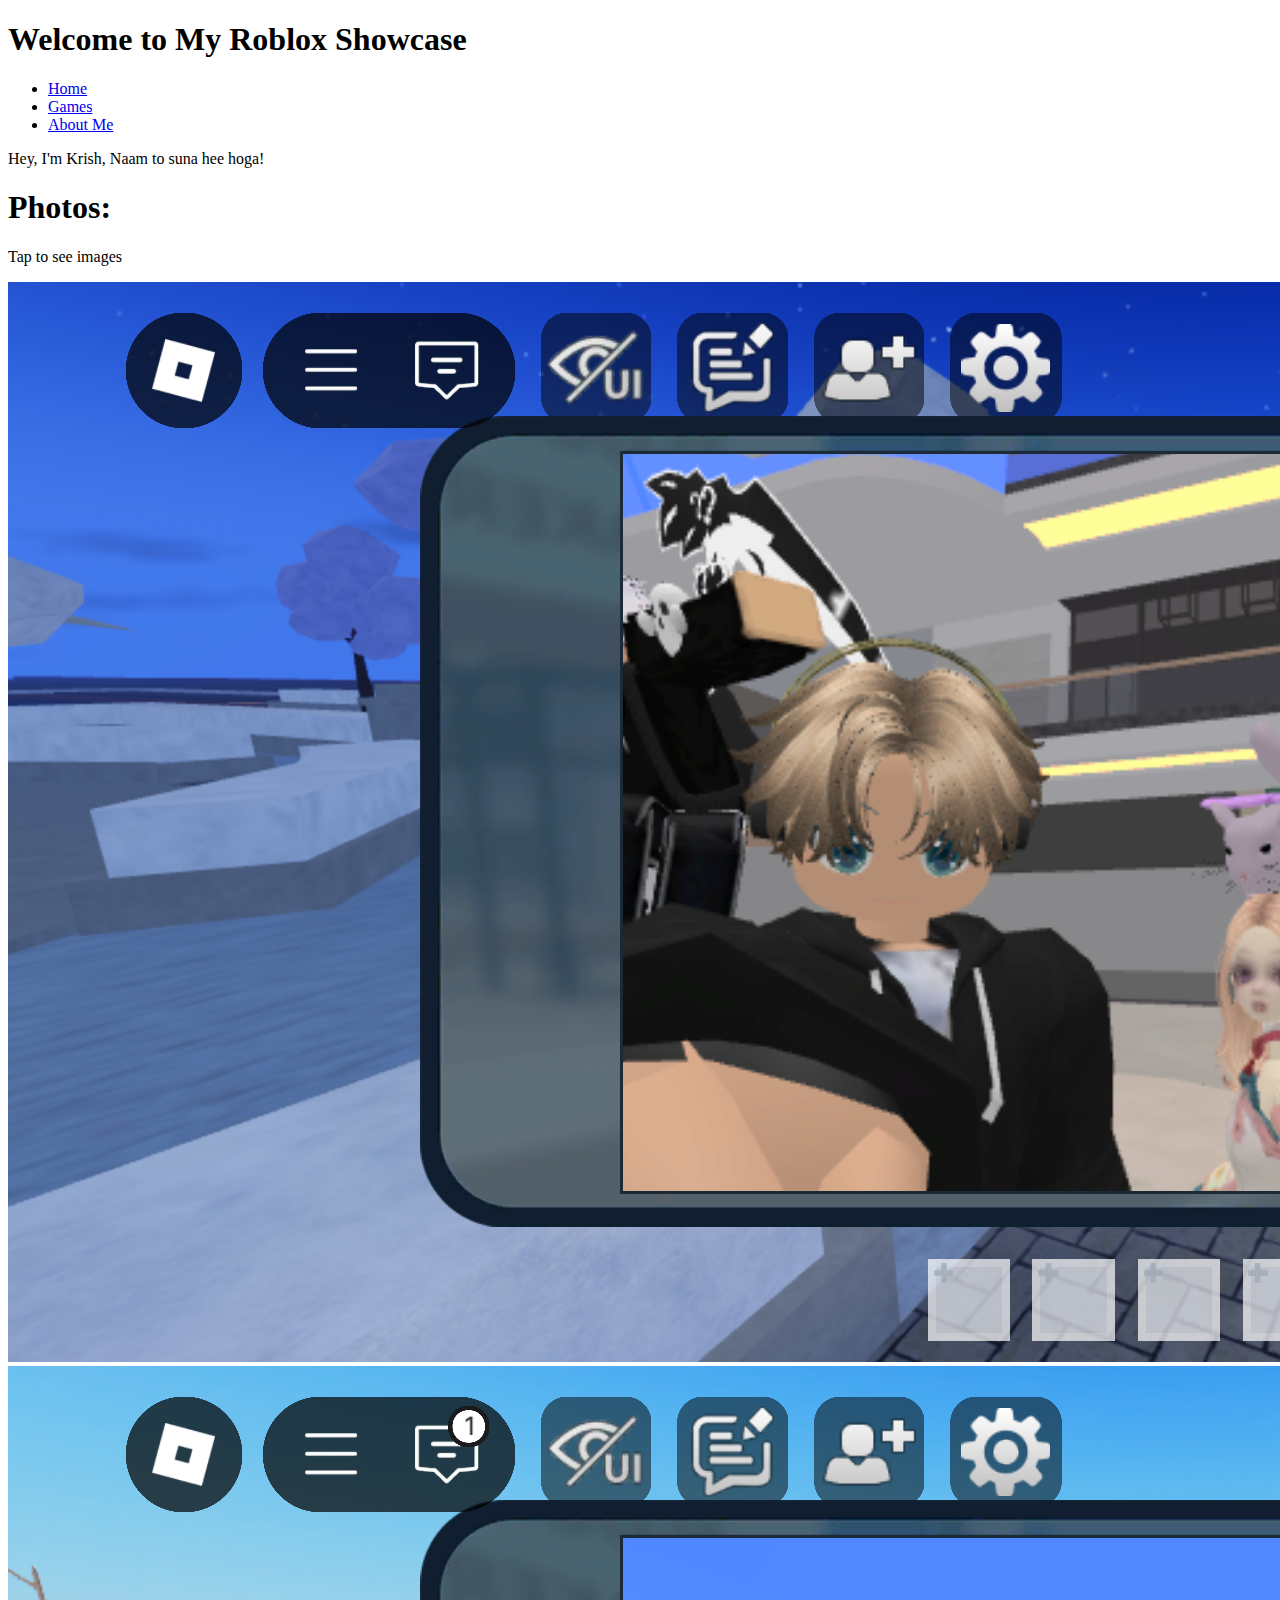
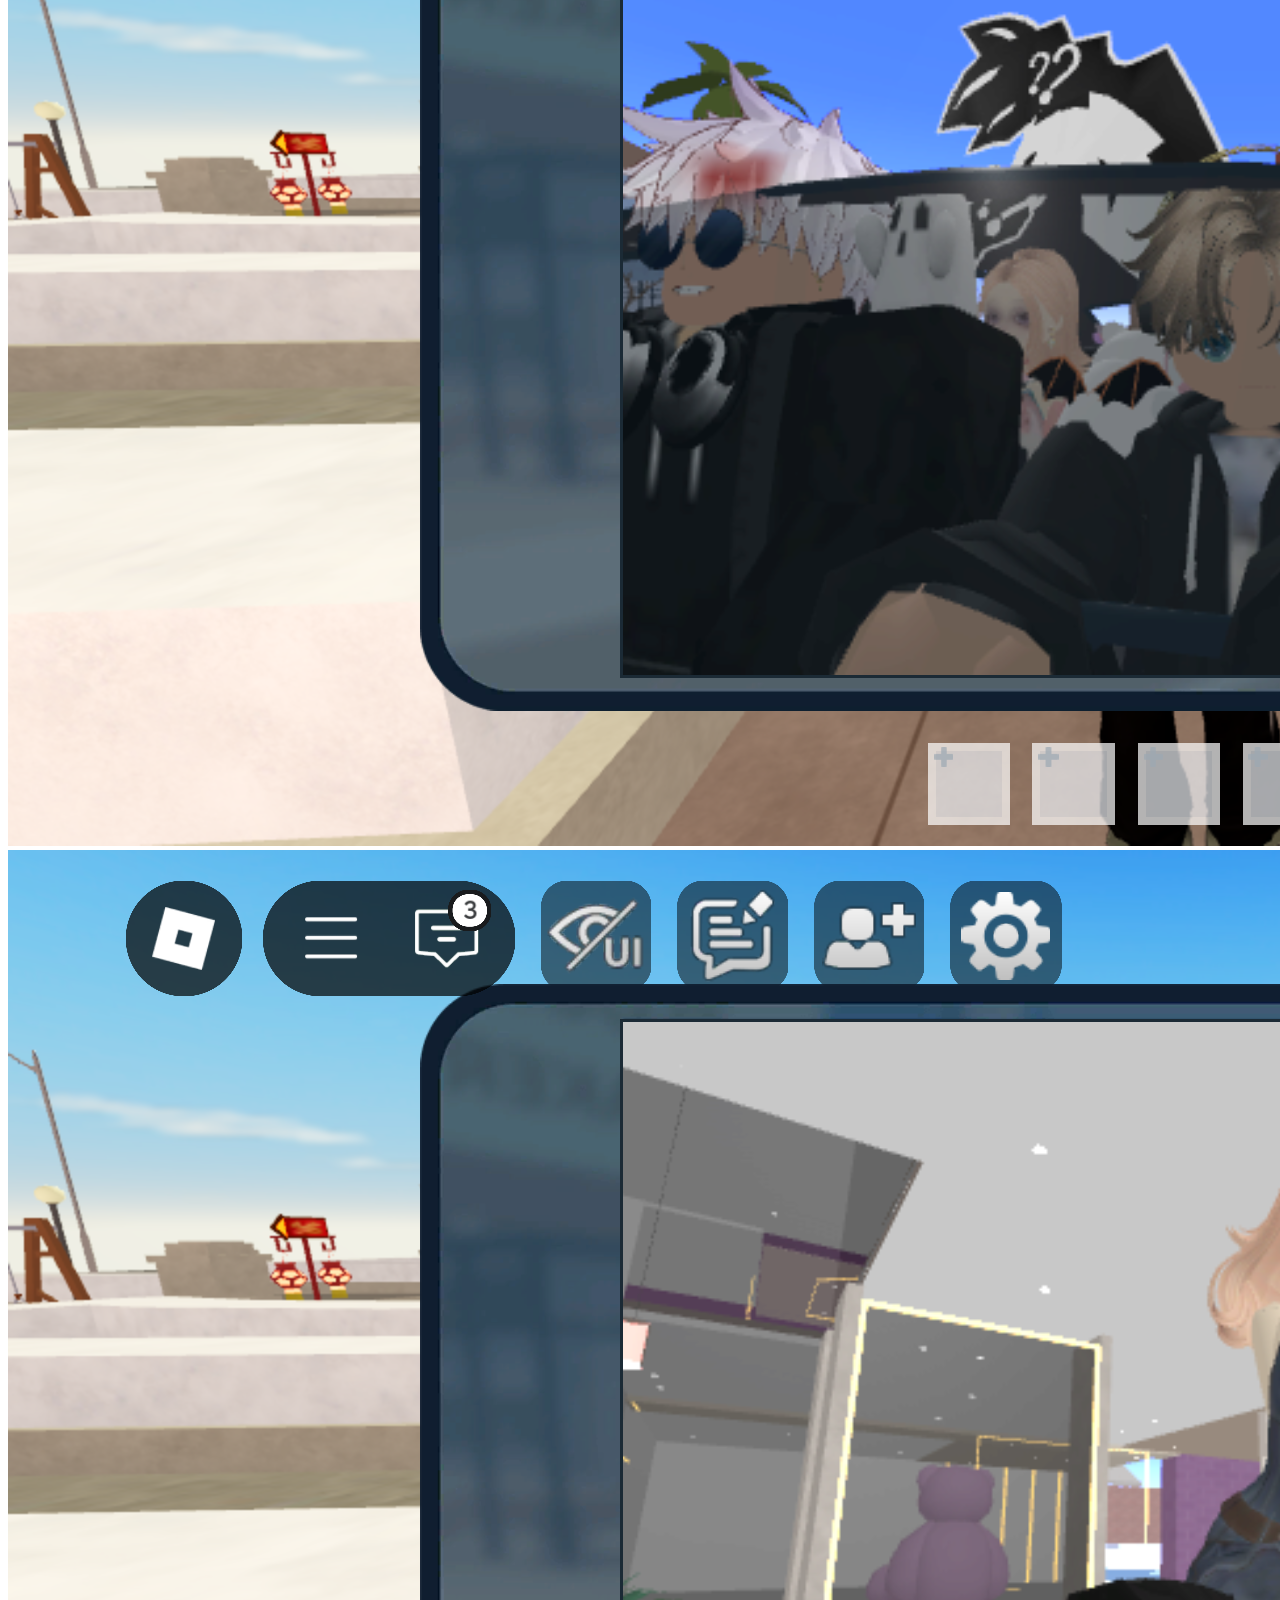
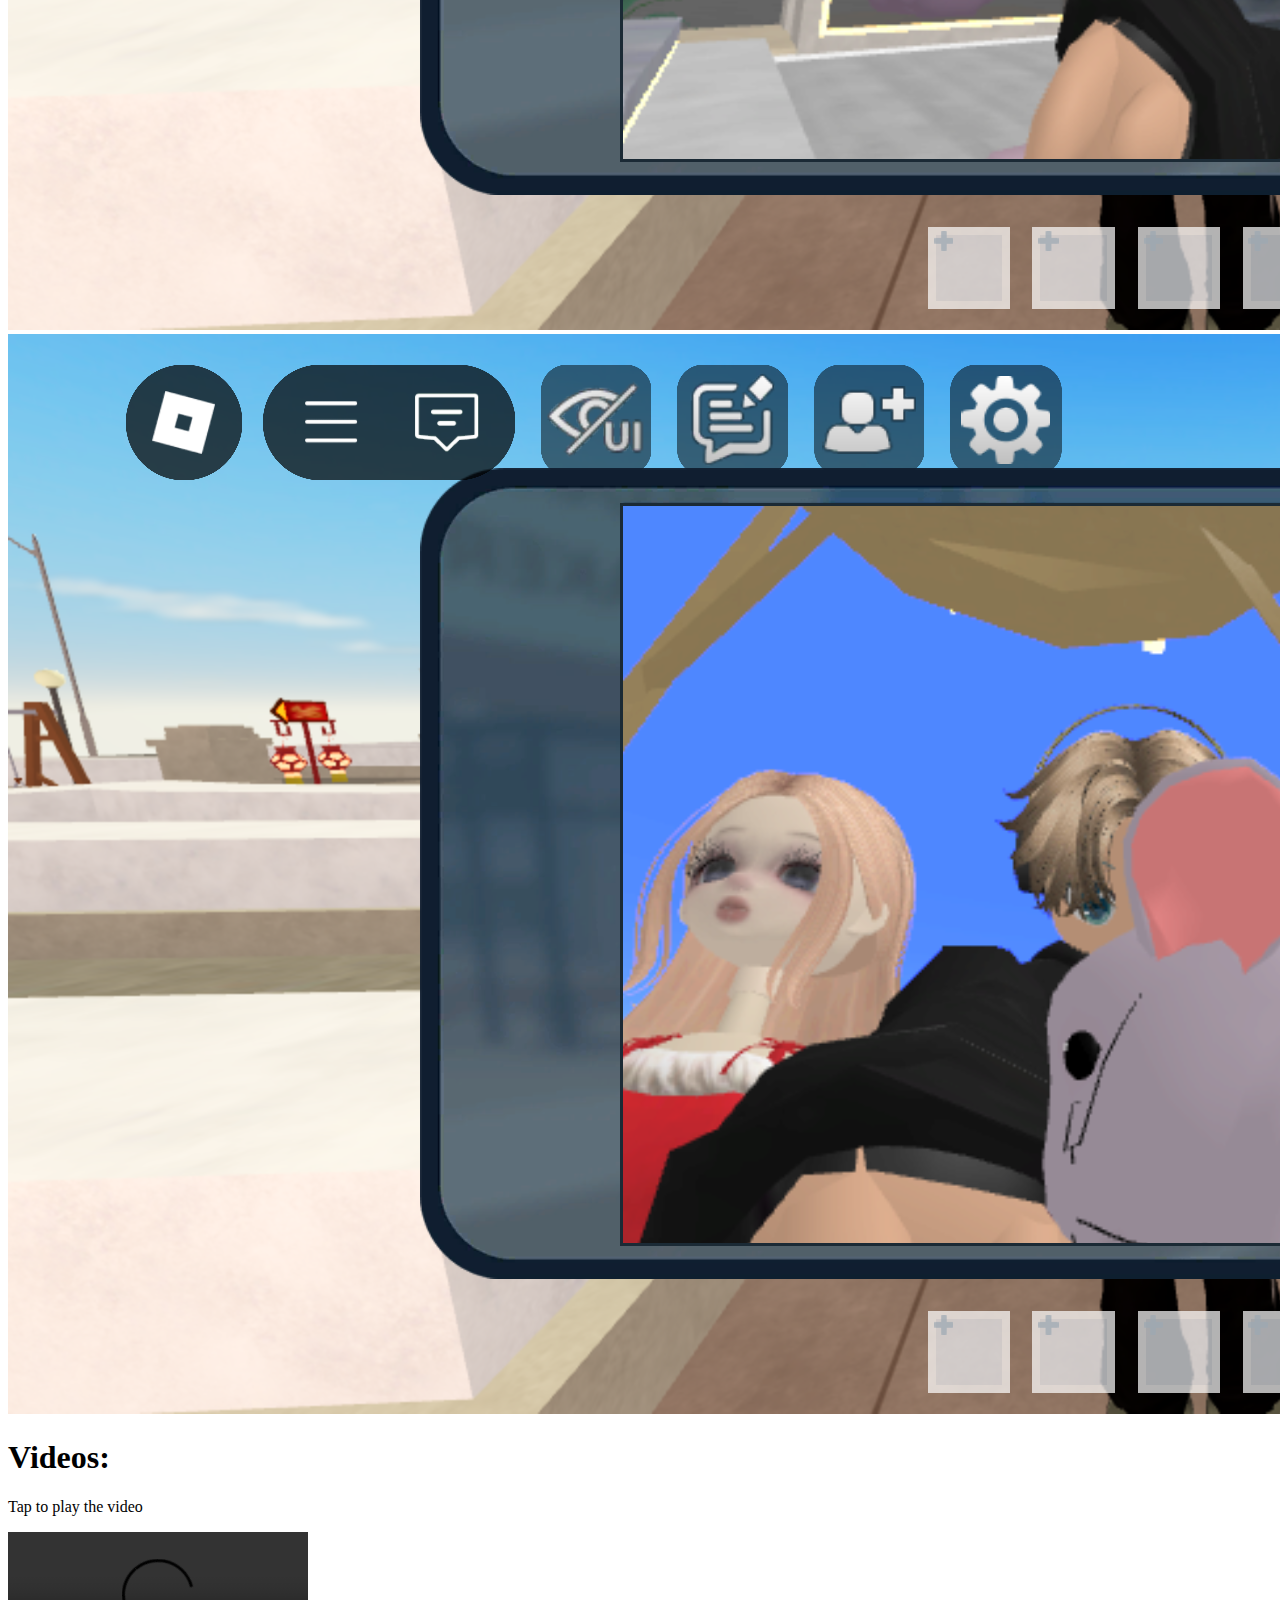
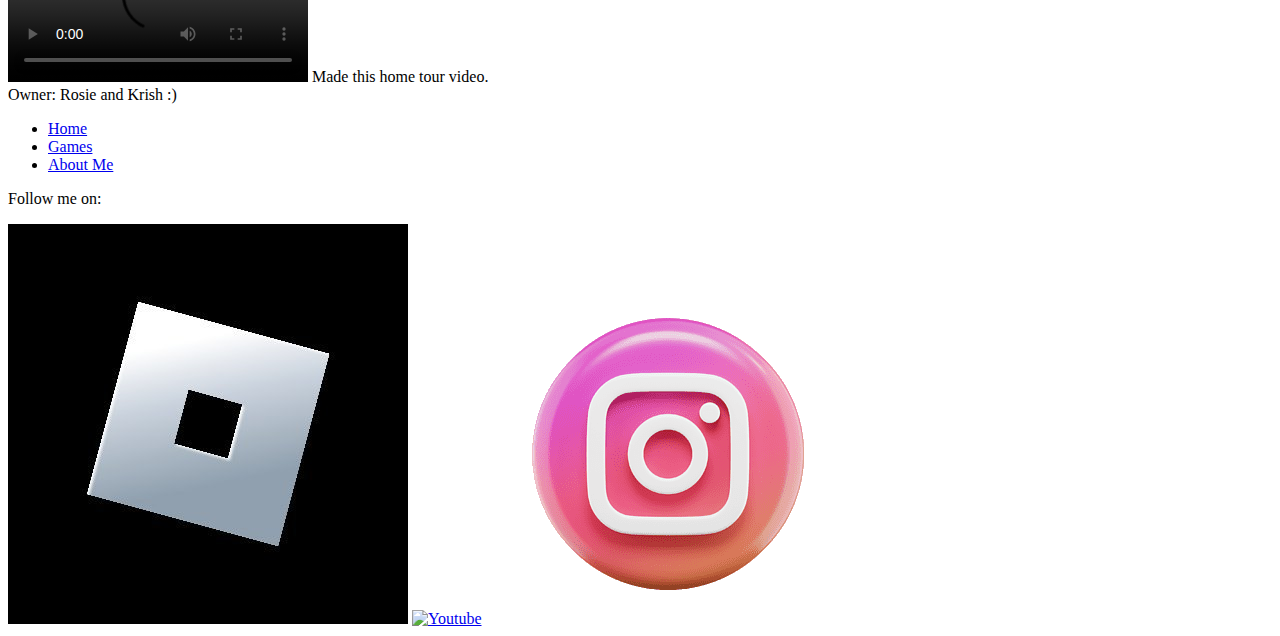
==== index.html @ 83bd733a "Added all the files for my website" ====
<!DOCTYPE html>
<html lang="en">

<head>
    <meta charset="UTF-8">
    <meta name="viewport" content="width=device-width, initial-scale=1.0">
    <title>My Gaming Showcase</title>
    <link rel="stylesheet" href="styles.css">
</head>

<body>

    

    <header>
        <h1>Welcome to My Roblox Showcase</h1>
    </header>

    <nav>
        <ul>
            <li><a href="index.html">Home</a></li>
            <li><a href="games.html">Games</a></li>
            <li><a href="abt.html">About Me</a></li>
        </ul>
    </nav>

    <p>Hey, I'm Krish, Naam to suna hee hoga!</p>

    <h1>Photos:</h1>
    <p>Tap to see images</p>

    <section class="gallery">
        <div class="image-grid">
            <img src="1.png" alt="Gameplay 1">
            <img src="2.png" alt="Gameplay 2">
            <img src="3.png" alt="Gameplay 3">
            <img src="4.png" alt="Gameplay 4">
        </div>
    </section>

<h1>Videos:</h1>
<p>Tap to play the video</p>

    <section class="video">
        <video controls>
            <source src="roblox.mp4" type="video/mp4">
            Your browser does not support the video tag.
        </video>
        <caption>Made this home tour video. <br>
            Owner: Rosie and Krish :)
        </caption>
    </section>

    <nav>
        <ul>
            <li><a href="index.html">Home</a></li>
            <li><a href="games.html">Games</a></li>
            <li><a href="abt.html">About Me</a></li>
        </ul>
    </nav>

    <footer>
        <p>Follow me on:</p>
        <div class="social-icons">
            <a href="https://www.roblox.com/users/2928295577/profile?friendshipSourceType=PlayerSearch"><img src="roblox.jpg" alt="Roblox"></a>
            <a href="http://www.youtube.com/@krish07_"><img src="yt.png" alt="Youtube"></a>
            <a href="https://www.instagram.com/yourskrish_"><img src="ig.png" alt="Instagram"></a>
        </div>
    </footer>

    <script src="script.js"></script>

</body>

</html>
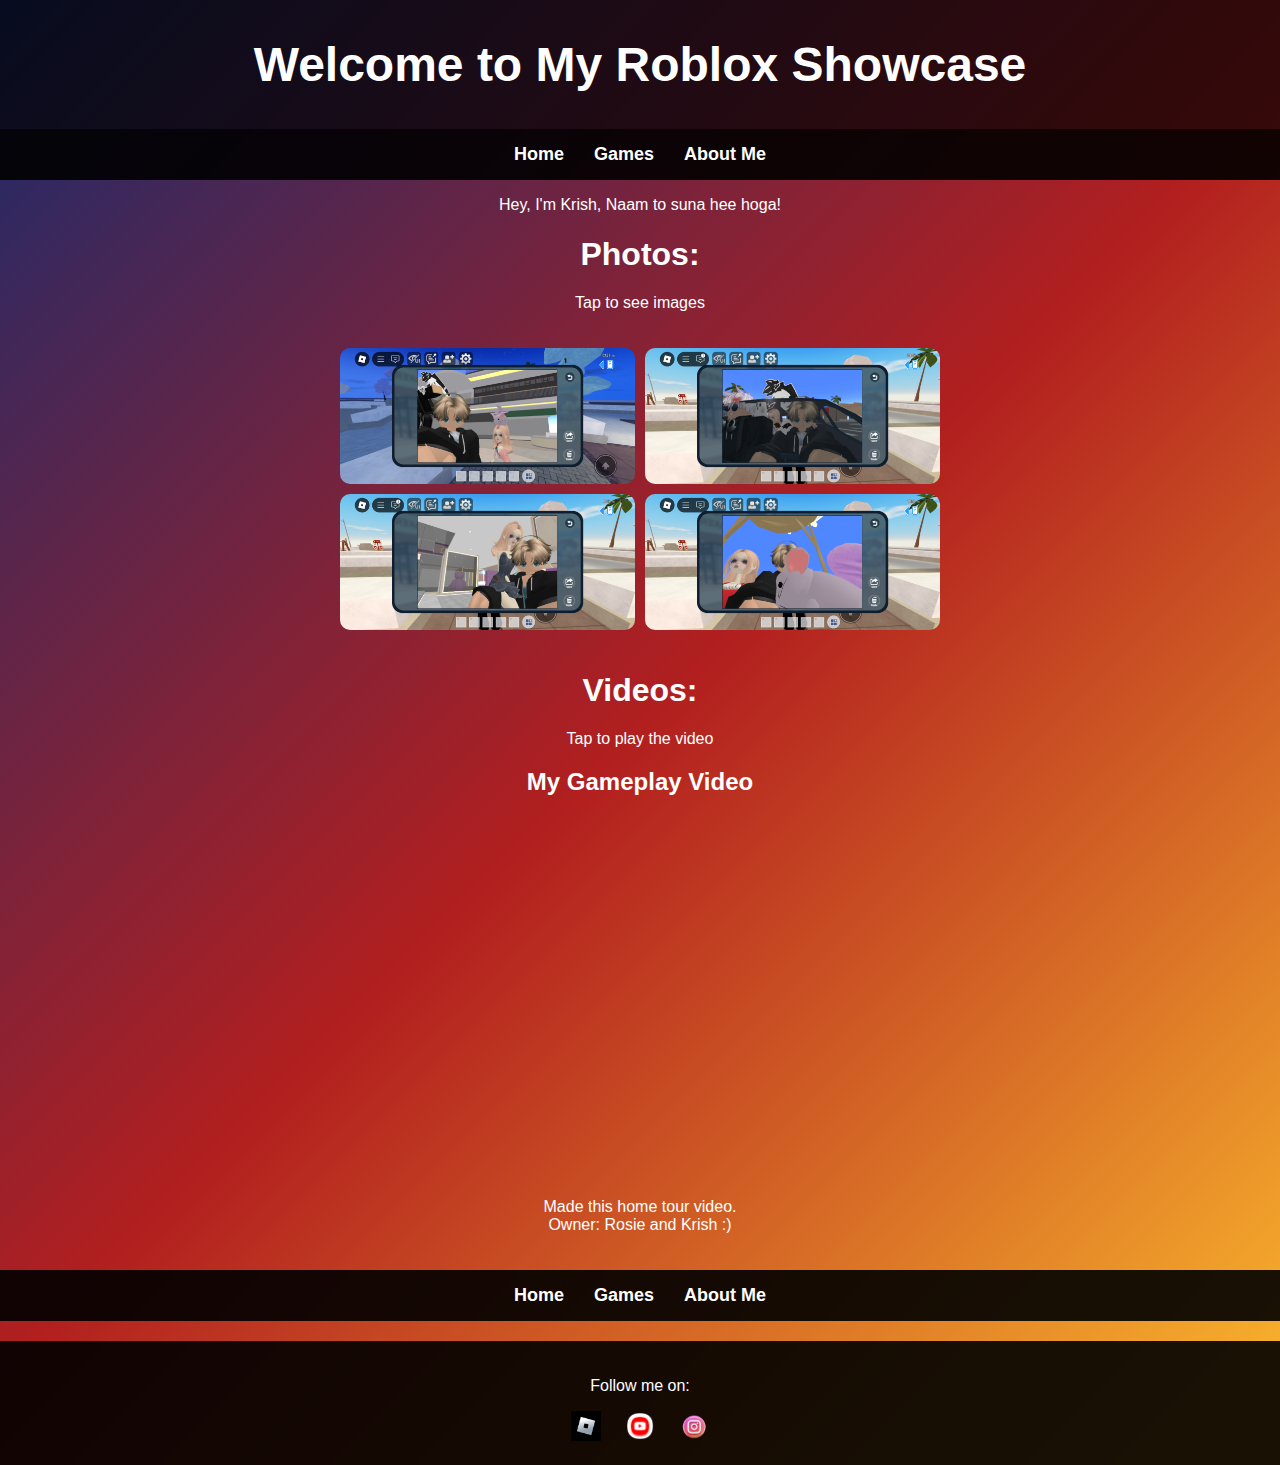
==== commit 6e84693a: "Update index.html" ====
--- a/index.html
+++ b/index.html
@@ -41,15 +41,16 @@
 <h1>Videos:</h1>
 <p>Tap to play the video</p>
 
-    <section class="video">
-        <video controls>
-            <source src="roblox.mp4" type="video/mp4">
-            Your browser does not support the video tag.
-        </video>
-        <caption>Made this home tour video. <br>
+    <section class="video-section">
+        <h2>My Gameplay Video</h2>
+        <div class="video-container">
+            <iframe width="640" height="360" src="https://drive.google.com/file/d/1ZjSYI7rnzZOh2MBFj4jj1_3jPJmvJvK9/preview" frameborder="0" allowfullscreen></iframe> <br><br>
+	<caption>Made this home tour video. <br>
             Owner: Rosie and Krish :)
         </caption>
+        </div>
     </section>
+	<br><br>
 
     <nav>
         <ul>
@@ -72,4 +73,4 @@
 
 </body>
 
-</html>+</html>
--- a/styles.css
+++ b/styles.css
@@ -0,0 +1,154 @@
+/* General Styles */
+body {
+    font-family: Arial, sans-serif;
+    margin: 0;
+    padding: 0;
+    text-align: center;
+    background: linear-gradient(135deg, #1a2a6c, #b21f1f, #fdbb2d);
+    color: white;
+}
+
+/* Navigation */
+nav {
+    background: rgba(0, 0, 0, 0.9);
+    padding: 15px 0;
+}
+nav ul {
+    list-style: none;
+    padding: 0;
+    margin: 0;
+    display: flex;
+    justify-content: center;
+}
+nav ul li {
+    margin: 0 15px;
+}
+nav ul li a {
+    text-decoration: none;
+    color: white;
+    font-size: 18px;
+    font-weight: bold;
+    transition: color 0.3s;
+}
+nav ul li a:hover {
+    color: #ff8a00;
+}
+
+/* Header */
+header {
+    padding: 5px;
+    font-size: 24px;
+    background: rgba(0, 0, 0, 0.7);
+}
+
+/* Image Grid - 2x2 Layout */
+.image-grid {
+    display: grid;
+    grid-template-columns: repeat(2, 1fr);
+    gap: 10px;
+    padding: 20px;
+    max-width: 600px;
+    margin: auto;
+}
+.image-grid img {
+    width: 100%;
+    border-radius: 10px;
+    transition: transform 0.3s, box-shadow 0.3s;
+    cursor: pointer;
+}
+.image-grid img:hover {
+    transform: scale(1.05);
+    box-shadow: 0px 0px 20px rgba(255, 255, 255, 0.8);
+}
+
+/* Video Section */
+.video {
+    margin: 20px auto;
+    max-width: 800px;
+}
+video {
+    width: 100%;
+    border-radius: 10px;
+}
+
+/* Footer */
+footer {
+    background: rgba(0, 0, 0, 0.9);
+    padding: 20px;
+    margin-top: 20px;
+}
+.social-icons img {
+    width: 30px;
+    margin: 0 10px;
+    transition: transform 0.3s;
+}
+.social-icons img:hover {
+    transform: scale(1.2);
+}
+
+
+/* Games List Section */
+.games-list {
+    display: grid;
+    grid-template-columns: repeat(2, 1fr);
+    gap: 20px;
+    padding: 20px;
+    max-width: 900px;
+    margin: auto;
+}
+.game {
+    background: rgba(255, 255, 255, 0.1);
+    padding: 15px;
+    border-radius: 10px;
+    text-align: center;
+    transition: transform 0.3s, box-shadow 0.3s;
+}
+.game img {
+    width: 50%;
+    border-radius: 10px;
+    
+}
+.game h2 {
+    margin-top: 10px;
+    color: #ffcc00;
+}
+.game p {
+    font-size: 14px;
+}
+.game:hover {
+    transform: scale(1.05);
+    box-shadow: 0px 0px 15px rgba(255, 255, 255, 0.5);
+}
+
+/* About Me Section */
+.about-container {
+    display: flex;
+    justify-content: center;
+    align-items: center;
+    padding: 20px;
+    max-width: 900px;
+    margin: auto;
+}
+
+.about-content {
+    display: flex;
+    align-items: center;
+    background: rgba(255, 255, 255, 0.1);
+    padding: 20px;
+    border-radius: 10px;
+    text-align: left;
+}
+
+.about-content img {
+    width: 150px;
+    height: 150px;
+    border-radius: 50%;
+    margin-right: 20px;
+    object-fit: cover;
+}
+
+.about-content p {
+    font-size: 16px;
+    color: #fff;
+    line-height: 1.6;
+}
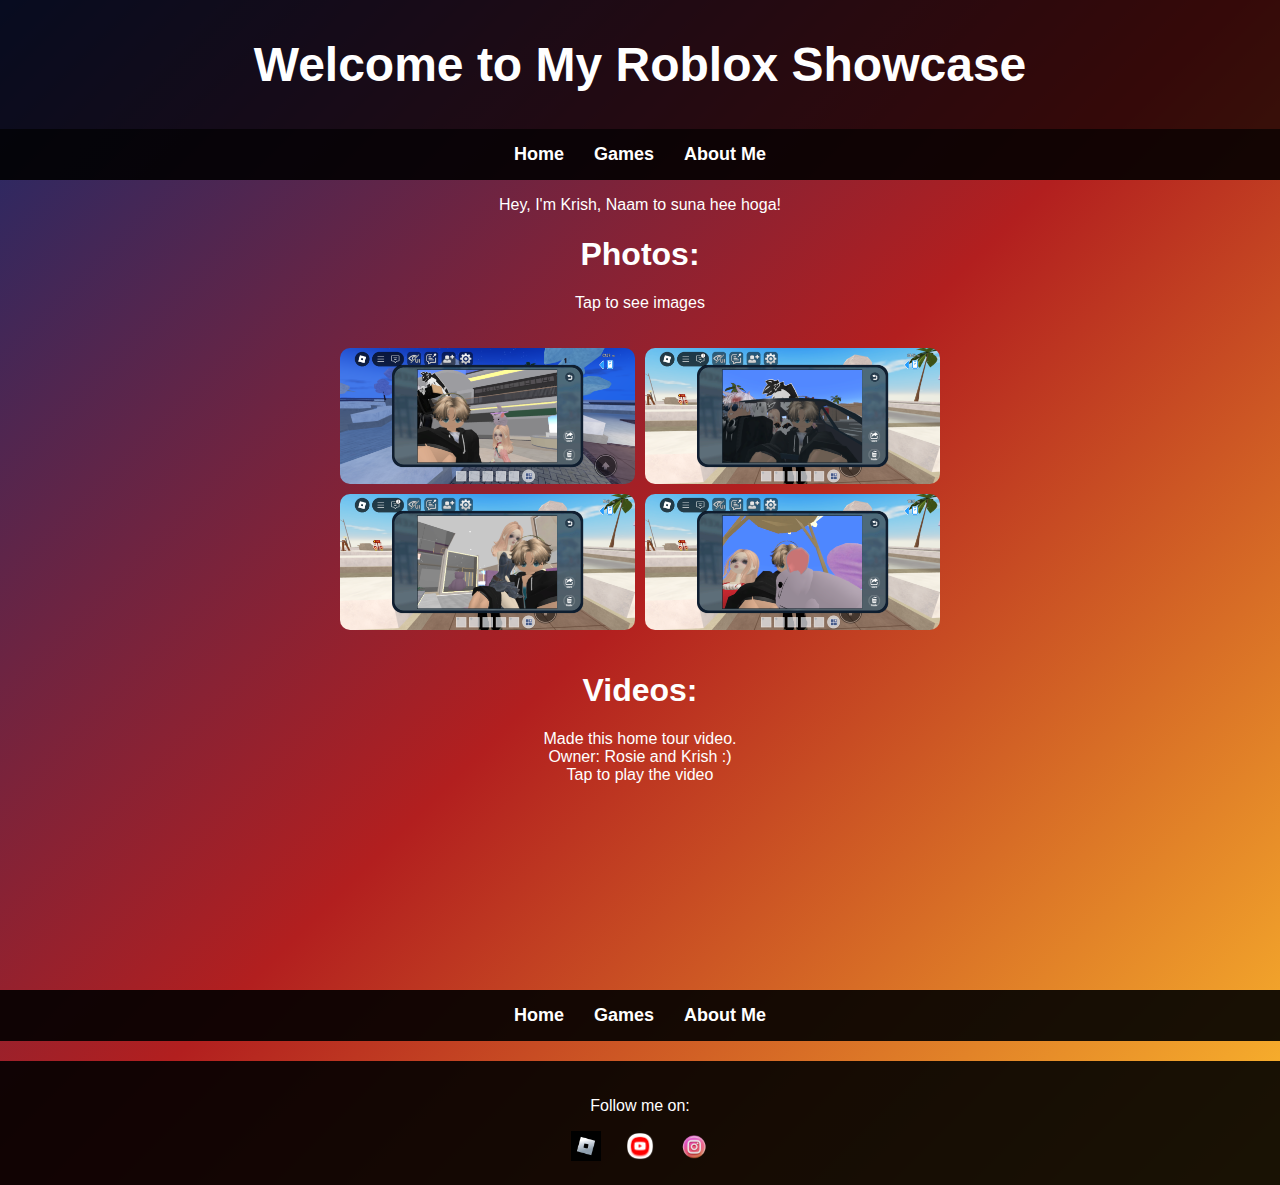
==== commit 9a04696b: "Update index.html" ====
--- a/index.html
+++ b/index.html
@@ -39,17 +39,14 @@
     </section>
 
 <h1>Videos:</h1>
-<p>Tap to play the video</p>
-
     <section class="video-section">
-        <h2>My Gameplay Video</h2>
-        <div class="video-container">
-            <iframe width="640" height="360" src="https://drive.google.com/file/d/1ZjSYI7rnzZOh2MBFj4jj1_3jPJmvJvK9/preview" frameborder="0" allowfullscreen></iframe> <br><br>
-	<caption>Made this home tour video. <br>
-            Owner: Rosie and Krish :)
-        </caption>
-        </div>
-    </section>
+        <p>Made this home tour video. <br>
+            Owner: Rosie and Krish :) <br>
+            Tap to play the video</p>
+    <div class="video-container">
+        <iframe src="https://drive.google.com/file/d/1ZjSYI7rnzZOh2MBFj4jj1_3jPJmvJvK9/preview" frameborder="0" allowfullscreen></iframe>
+    </div>
+</section>
 	<br><br>
 
     <nav>
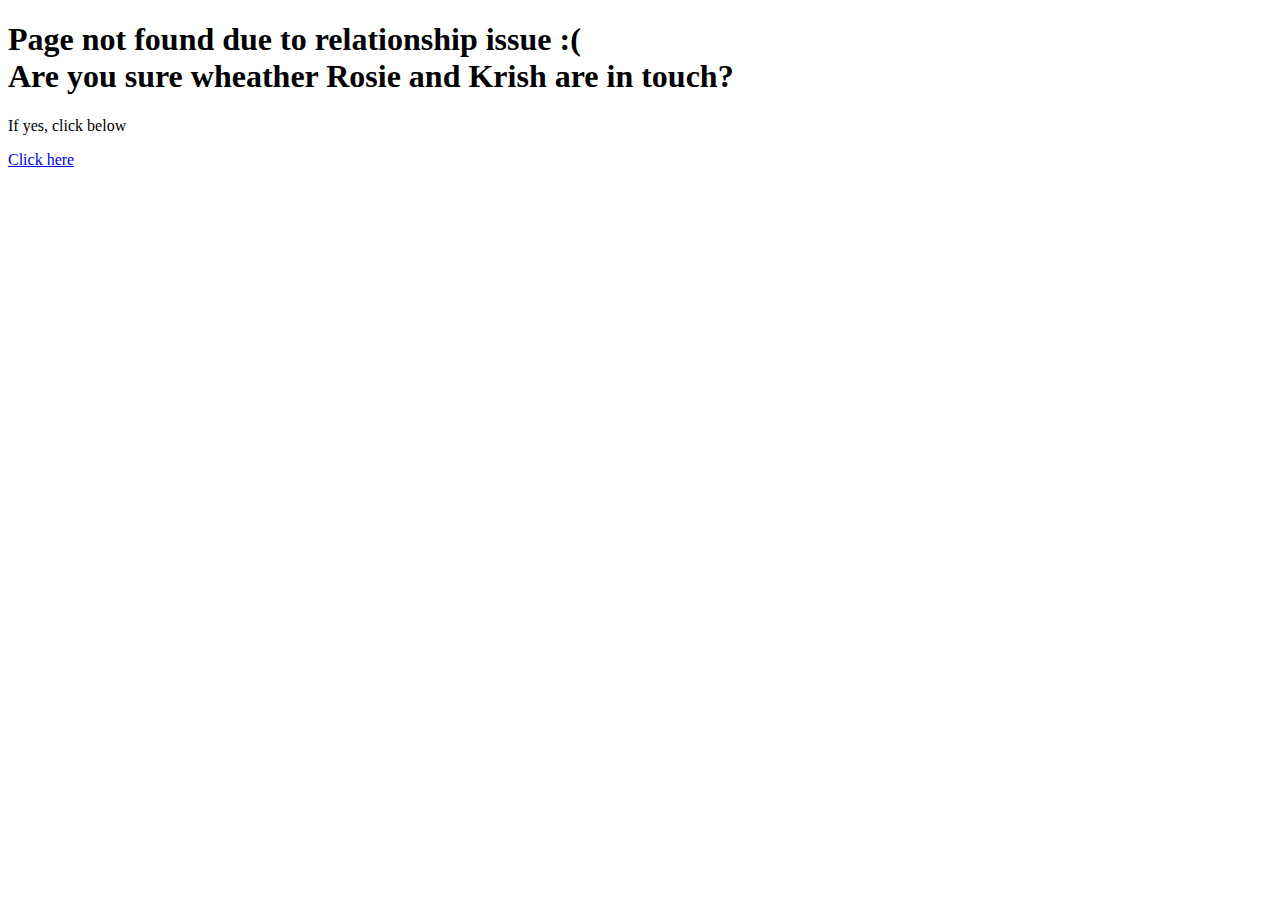
==== commit eeef4066: "Add files via upload" ====
--- a/index.html
+++ b/index.html
@@ -1,73 +1,12 @@
 <!DOCTYPE html>
 <html lang="en">
-
 <head>
     <meta charset="UTF-8">
     <meta name="viewport" content="width=device-width, initial-scale=1.0">
-    <title>My Gaming Showcase</title>
-    <link rel="stylesheet" href="styles.css">
 </head>
-
-<body>
-
-    
-
-    <header>
-        <h1>Welcome to My Roblox Showcase</h1>
-    </header>
-
-    <nav>
-        <ul>
-            <li><a href="index.html">Home</a></li>
-            <li><a href="games.html">Games</a></li>
-            <li><a href="abt.html">About Me</a></li>
-        </ul>
-    </nav>
-
-    <p>Hey, I'm Krish, Naam to suna hee hoga!</p>
-
-    <h1>Photos:</h1>
-    <p>Tap to see images</p>
-
-    <section class="gallery">
-        <div class="image-grid">
-            <img src="1.png" alt="Gameplay 1">
-            <img src="2.png" alt="Gameplay 2">
-            <img src="3.png" alt="Gameplay 3">
-            <img src="4.png" alt="Gameplay 4">
-        </div>
-    </section>
-
-<h1>Videos:</h1>
-    <section class="video-section">
-        <p>Made this home tour video. <br>
-            Owner: Rosie and Krish :) <br>
-            Tap to play the video</p>
-    <div class="video-container">
-        <iframe src="https://drive.google.com/file/d/1ZjSYI7rnzZOh2MBFj4jj1_3jPJmvJvK9/preview" frameborder="0" allowfullscreen></iframe>
-    </div>
-</section>
-	<br><br>
-
-    <nav>
-        <ul>
-            <li><a href="index.html">Home</a></li>
-            <li><a href="games.html">Games</a></li>
-            <li><a href="abt.html">About Me</a></li>
-        </ul>
-    </nav>
-
-    <footer>
-        <p>Follow me on:</p>
-        <div class="social-icons">
-            <a href="https://www.roblox.com/users/2928295577/profile?friendshipSourceType=PlayerSearch"><img src="roblox.jpg" alt="Roblox"></a>
-            <a href="http://www.youtube.com/@krish07_"><img src="yt.png" alt="Youtube"></a>
-            <a href="https://www.instagram.com/yourskrish_"><img src="ig.png" alt="Instagram"></a>
-        </div>
-    </footer>
-
-    <script src="script.js"></script>
-
+<body background="back.png">
+    <h1 class="head">Page not found due to relationship issue :( <br>Are you sure wheather Rosie and Krish are in touch?</h1>
+    <p>If yes, click below</p>
+    <p><a href="index2.html">Click here</a></p>
 </body>
-
-</html>
+</html>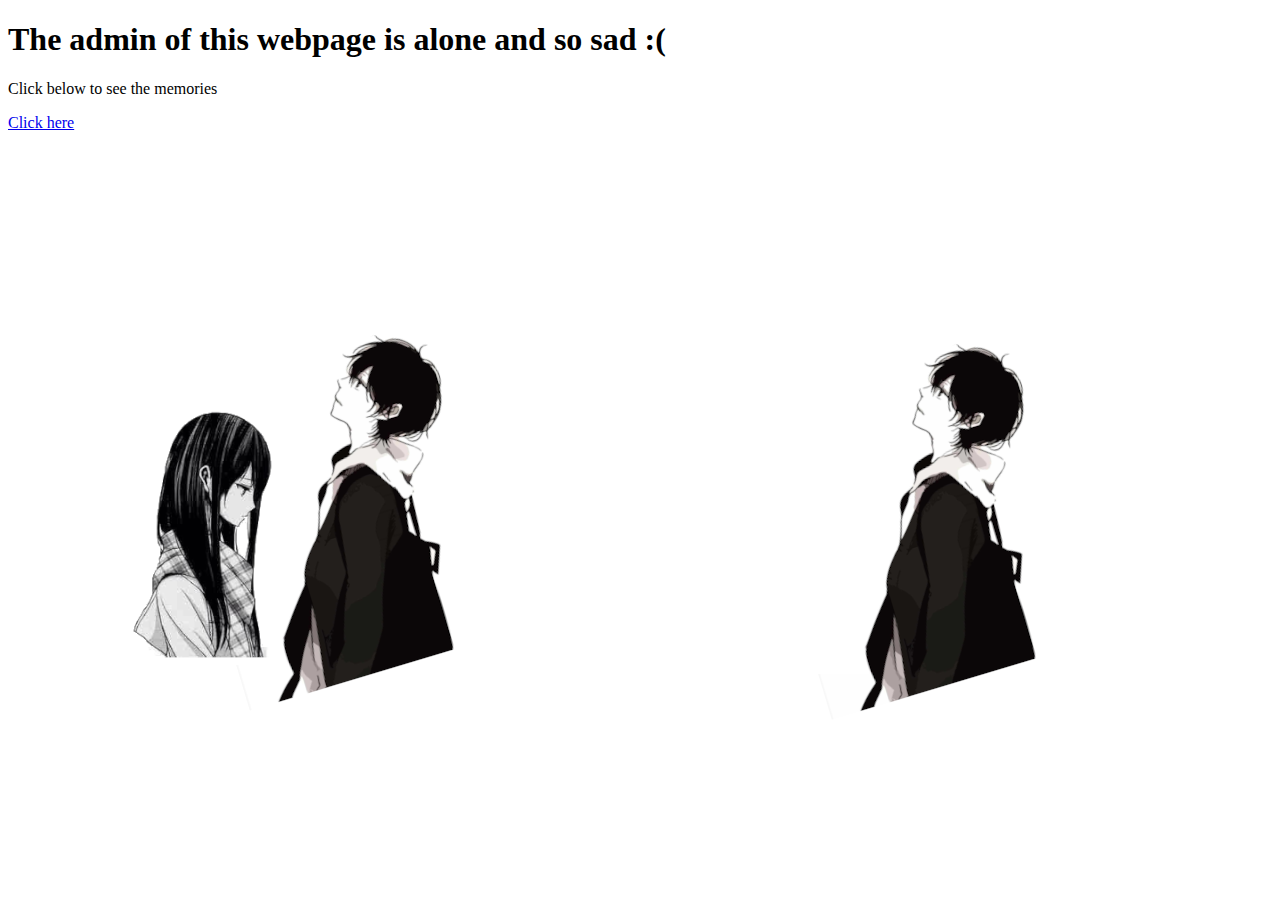
==== commit 041af8eb: "Update index.html" ====
--- a/index.html
+++ b/index.html
@@ -5,8 +5,9 @@
     <meta name="viewport" content="width=device-width, initial-scale=1.0">
 </head>
 <body background="back.png">
-    <h1 class="head">Page not found due to relationship issue :( <br>Are you sure wheather Rosie and Krish are in touch?</h1>
-    <p>If yes, click below</p>
+    <h1 class="head">The admin of this webpage is alone and so sad :(
+        </h1>
+    <p>Click below to see the memories</p>
     <p><a href="index2.html">Click here</a></p>
 </body>
-</html>+</html>
